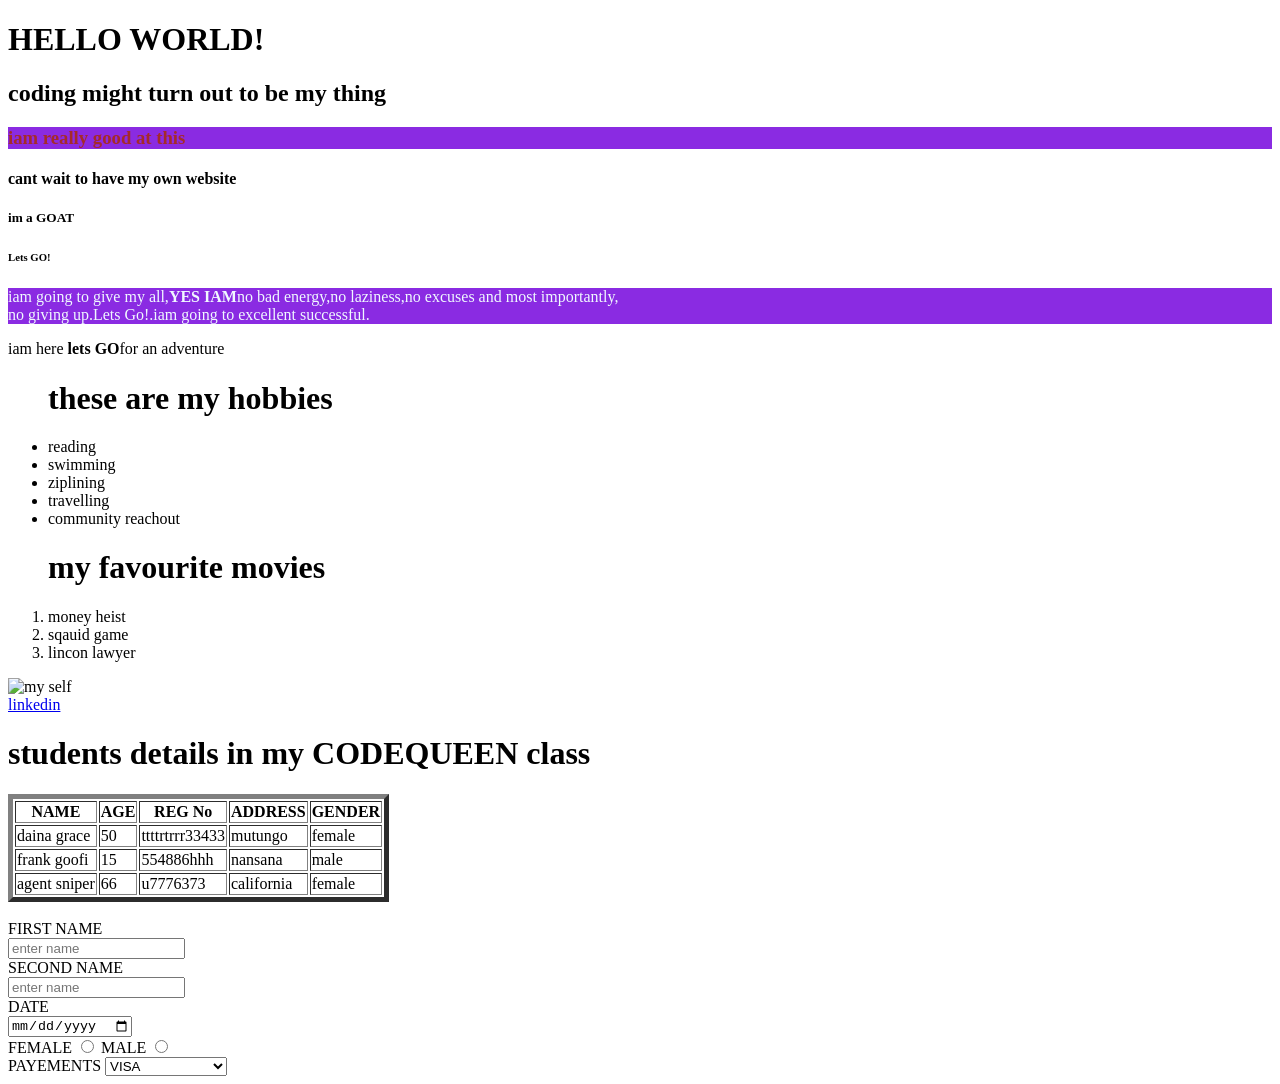
==== CSS/index.html @ c306ac09 "added css" ====
<!DOCTYPE html>
<html>
    <head>
        <title>My first website</title>
        <style>
            h3 {
                color: brown;
                background-color: blueviolet;
            }
        </style>
    </head>
    <body>
    <!-- <h1 style="color: aqua;">HELLO WORLD!</h1>  -->
    <h1>HELLO WORLD!</h1>   
    <h2>coding might turn out to be my thing</h2>
    <h3>iam really good at this</h3>
    <h4>cant wait to have my own website</h4>
    <h5>im a GOAT</h5>
    <h6>Lets GO!</h6>
    <p style="background-color: blueviolet;color: aliceblue;">iam going to give my all,<b>YES IAM</b>no bad energy,no laziness,no excuses and most importantly, <br>no giving up.Lets Go!.iam going to excellent successful.</p>
    <p>iam here <b> lets GO</b>for an adventure</p>
<ul>
    <h1>these are my hobbies </h1>
    <li>reading </li>
    <li>swimming</li>
    <li>ziplining</li>
    <li>travelling</li>
    <li>community reachout</li>
</ul>
<ol>
    <h1>my favourite movies</h1>
    <li>money heist</li>
    <li>sqauid game</li>
    <li>lincon lawyer</li>
</ol>
<img src="images/zephie.jpg" alt="my self" height="100px" width="100px"><br>
<a href="https://www.linkedin.com/feed/" target="_blank">linkedin</a>

<table border="5">
    <h1>students details in my CODEQUEEN class</h1>
    <tr>
        <th>NAME</th>
        <th>AGE</th>
        <th>REG No</th>
        <th>ADDRESS</th>
        <th>GENDER</th>
    </tr>
    <tr>
        <td>daina grace</td>
        <td>50</td>
        <td>ttttrtrrr33433</td>
        <td>mutungo</td>
        <td>female</td>
        
    </tr>
<tr>
    <td>frank goofi</td>
    <td>15</td>
    <td>554886hhh</td>
    <td>nansana</td>
    <td>male</td>
</tr>
<tr>
    <td>agent sniper</td>
    <td>66</td>
    <td>u7776373</td>
    <td>california</td>
    <td>female</td>
</tr>
</table><br>
<form>
    <label for="first name">FIRST NAME</label><br>
    <input type="text"placeholder="enter name"><br>
    <label for="second name">SECOND NAME</label><br>
    <input type="text"placeholder="enter name"><br>
    <label for="date">DATE</label><br>
    <input type="date"placeholder="date"><br>
    <label for="gender">FEMALE</label>
    <input type="radio" name="gender"value="female">
    <label for="gender">MALE</label>
    <input type="radio" name="gender"value=male><br>
    <label for="payement">PAYEMENTS</label>
    <select>
        <option value="visa">VISA</option>
        <OPtion value="mobilemoney">MOBILEMONEY</OPtion>
        <OPtion value="cash">CASH</OPtion>
    </select>  
</form>
    </body>
</html>
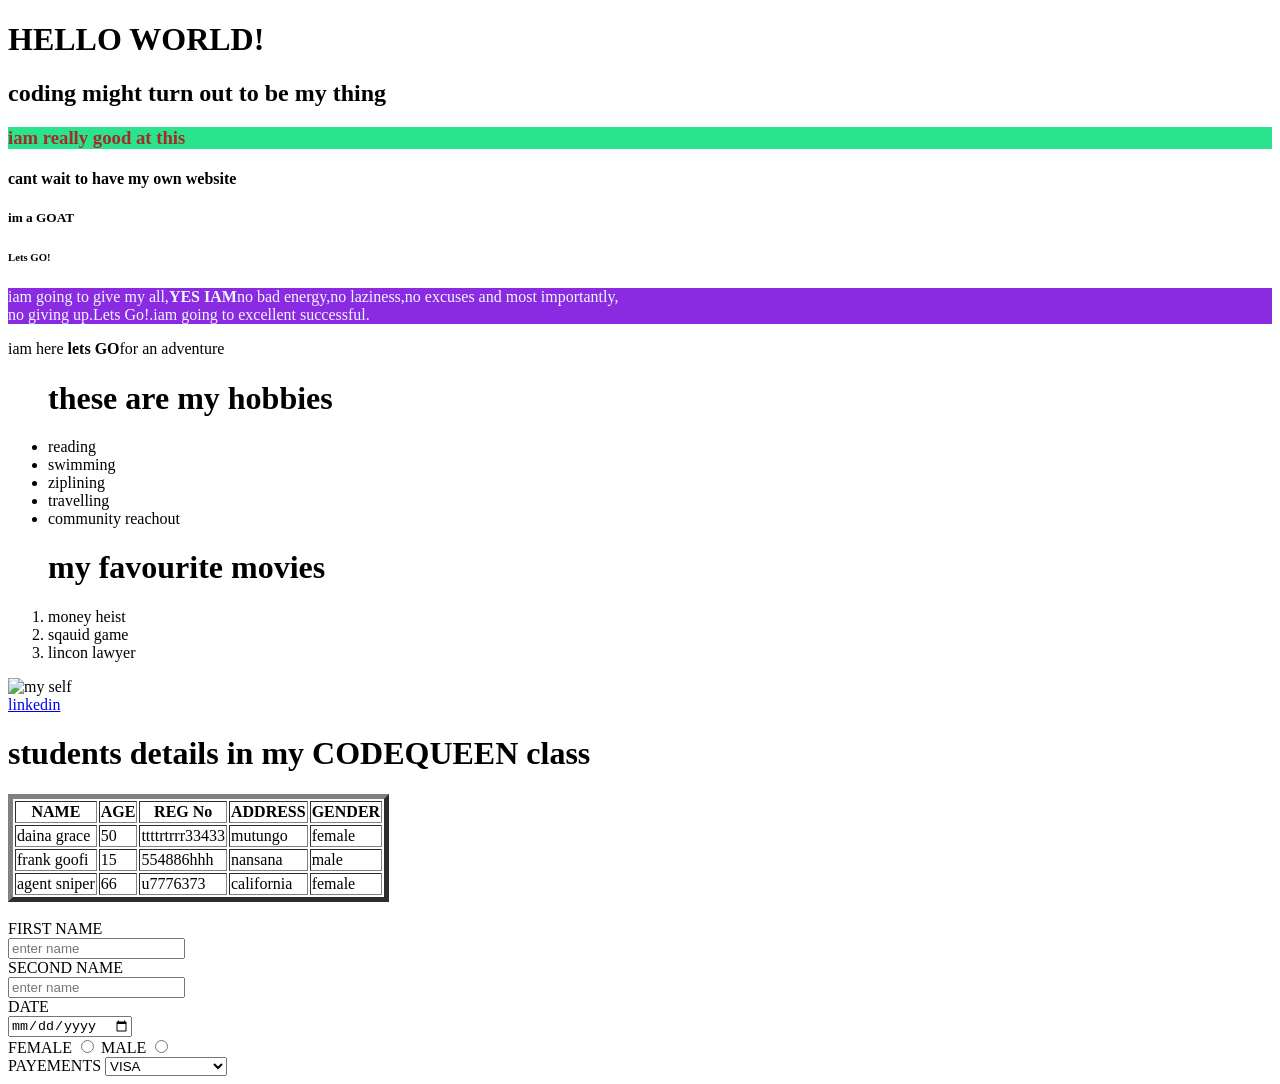
==== commit 2a57a1df: "added html files" ====
--- a/CSS/index.html
+++ b/CSS/index.html
@@ -2,10 +2,11 @@
 <html>
     <head>
         <title>My first website</title>
+        <link rel="stylesheet" href="style.cc">
         <style>
             h3 {
                 color: brown;
-                background-color: blueviolet;
+                background-color: rgb(43, 226, 141);
             }
         </style>
     </head>
@@ -21,7 +22,7 @@
     <p>iam here <b> lets GO</b>for an adventure</p>
 <ul>
     <h1>these are my hobbies </h1>
-    <li>reading </li>
+    <li class="reading">reading </li>
     <li>swimming</li>
     <li>ziplining</li>
     <li>travelling</li>
@@ -29,7 +30,7 @@
 </ul>
 <ol>
     <h1>my favourite movies</h1>
-    <li>money heist</li>
+    <li> money heist</li>
     <li>sqauid game</li>
     <li>lincon lawyer</li>
 </ol>
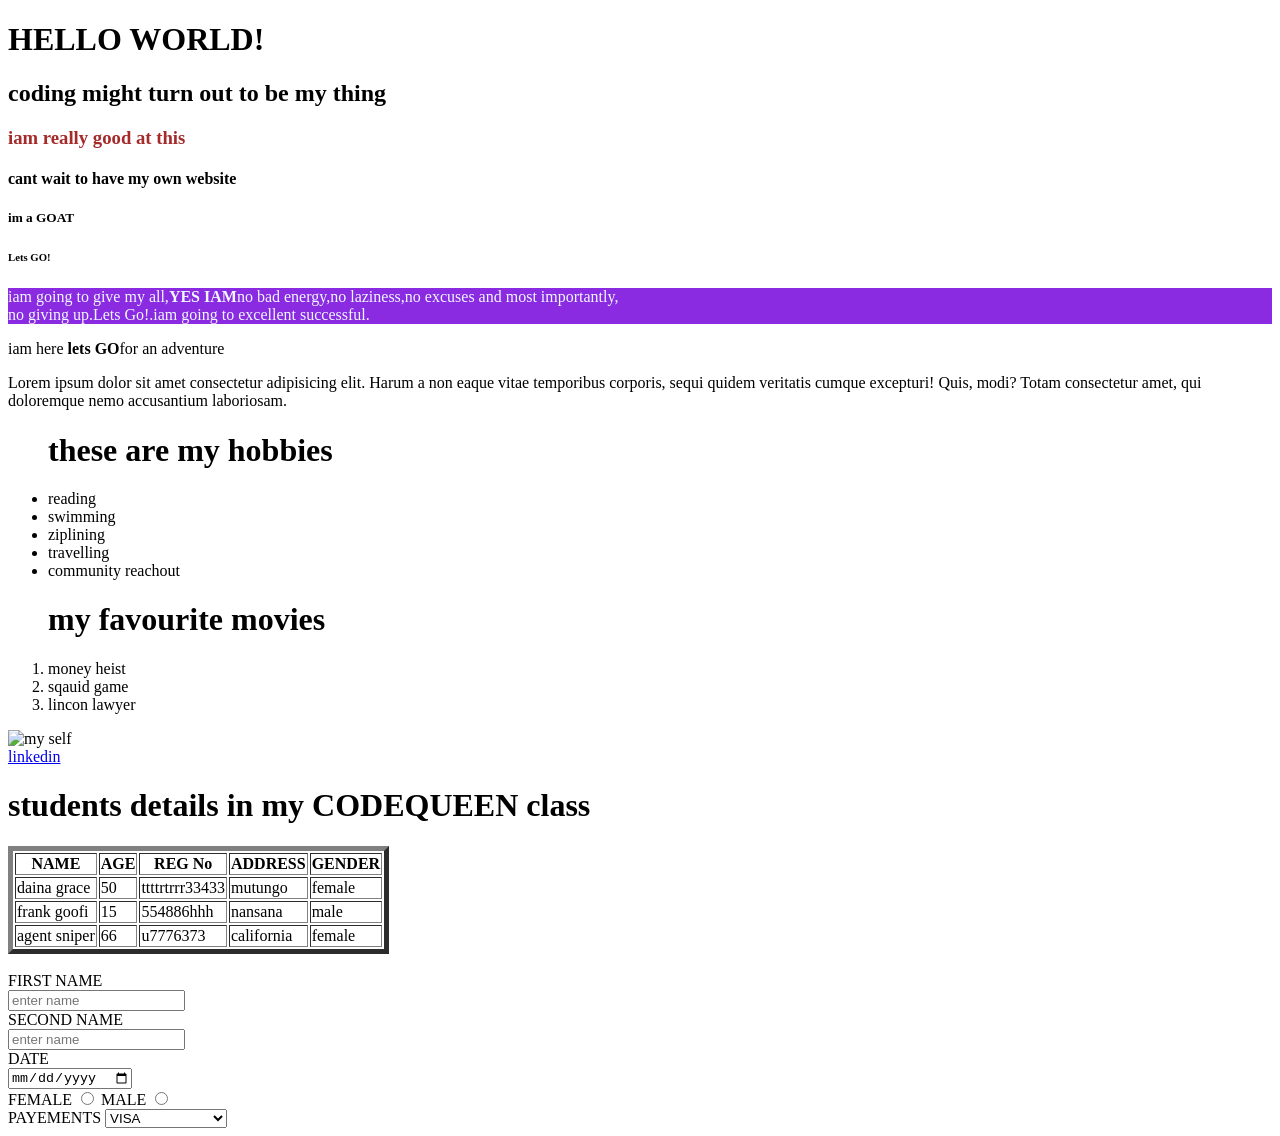
==== commit e4913689: "added flexibox" ====
--- a/CSS/index.html
+++ b/CSS/index.html
@@ -6,7 +6,7 @@
         <style>
             h3 {
                 color: brown;
-                background-color: rgb(43, 226, 141);
+                /* background-color: rgb(43, 226, 141); */
             }
         </style>
     </head>
@@ -20,6 +20,9 @@
     <h6>Lets GO!</h6>
     <p style="background-color: blueviolet;color: aliceblue;">iam going to give my all,<b>YES IAM</b>no bad energy,no laziness,no excuses and most importantly, <br>no giving up.Lets Go!.iam going to excellent successful.</p>
     <p>iam here <b> lets GO</b>for an adventure</p>
+    <P id="sample">
+        Lorem ipsum dolor sit amet consectetur adipisicing elit. Harum a non eaque vitae temporibus corporis, sequi quidem veritatis cumque excepturi! Quis, modi? Totam consectetur amet, qui doloremque nemo accusantium laboriosam.
+    </P>
 <ul>
     <h1>these are my hobbies </h1>
     <li class="reading">reading </li>
